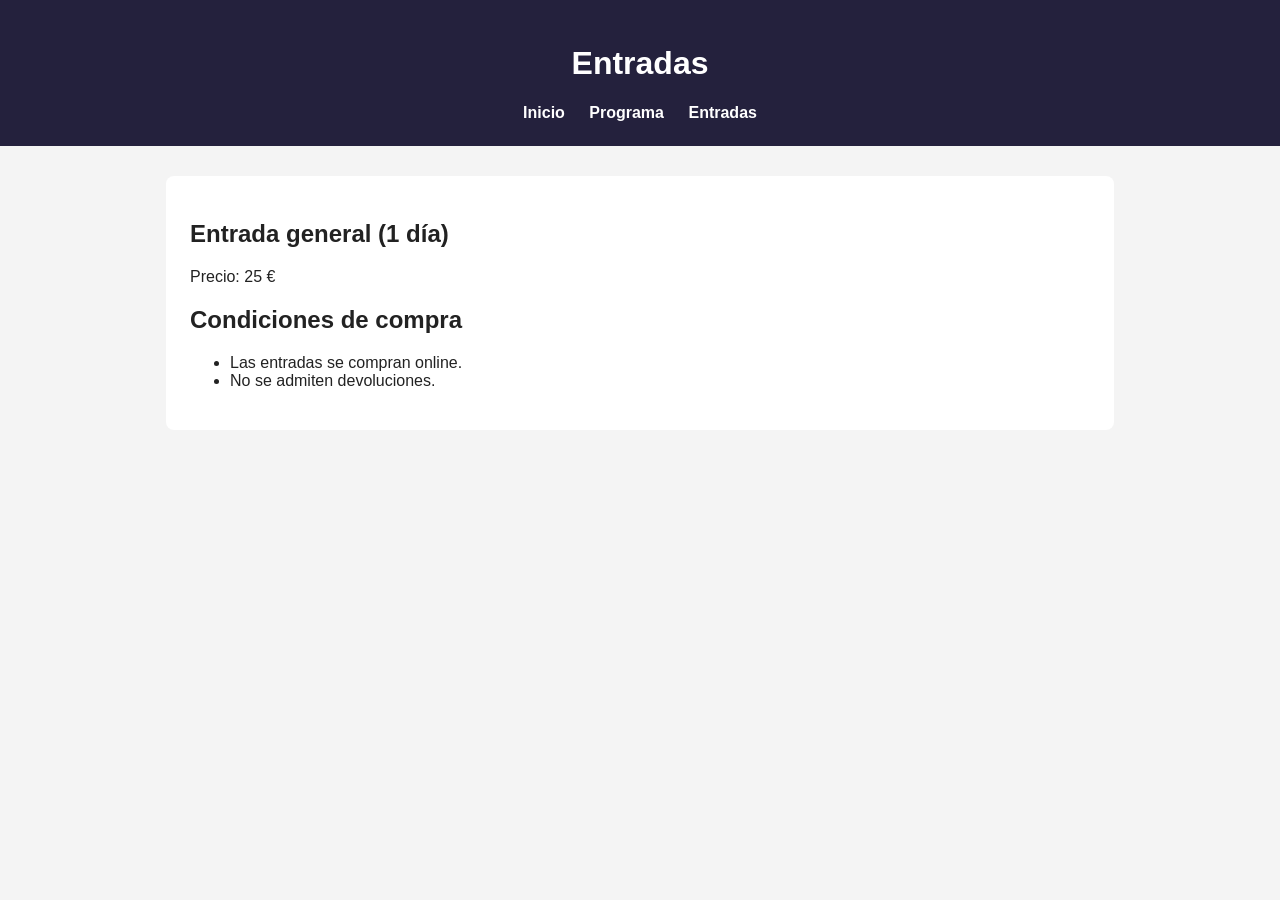
==== entradas.html @ 2d4ce0a6 "Añadir entrada general y condiciones de compra" ====
<!DOCTYPE html>
<html lang="es">
<head>
    <meta charset="UTF-8">
    <meta name="viewport" content="width=device-width, initial-scale=1.0">
    <title>Entradas | Festival DAM 2027</title>
    <link rel="stylesheet" href="style.css">
</head>
<body>
    <header>
        <h1>Entradas</h1>

        <nav>
            <a href="index.html">Inicio</a>
            <a href="programa.html">Programa</a>
            <a href="entradas.html">Entradas</a>
        </nav>
    </header>

    <main>
        <section>
      <h2>Entrada general (1 día)</h2>
      <p>Precio: 25 €</p>
    </section>
    <section>
      <h2>Condiciones de compra</h2>
      <ul>
        <li>Las entradas se compran online.</li>
        <li>No se admiten devoluciones.</li>
      </ul>
    </section>
    </main>
</body>
</html>
---- style.css ----
body {
    margin: 0;
    font-family: Arial, sans-serif;
    color: #222;
    background-color: #f4f4f4;
}

header {
    padding: 24px;
    color: white;
    text-align: center;
    background-color: #24213d;
}

nav {
    margin-top: 16px;
}

nav a {
    margin: 0 10px;
    color: white;
    font-weight: bold;
    text-decoration: none;
}

nav a:hover {
    color: #ffd166;
}

main {
    max-width: 900px;
    margin: 30px auto;
    padding: 24px;
    background-color: white;
    border-radius: 8px;
}
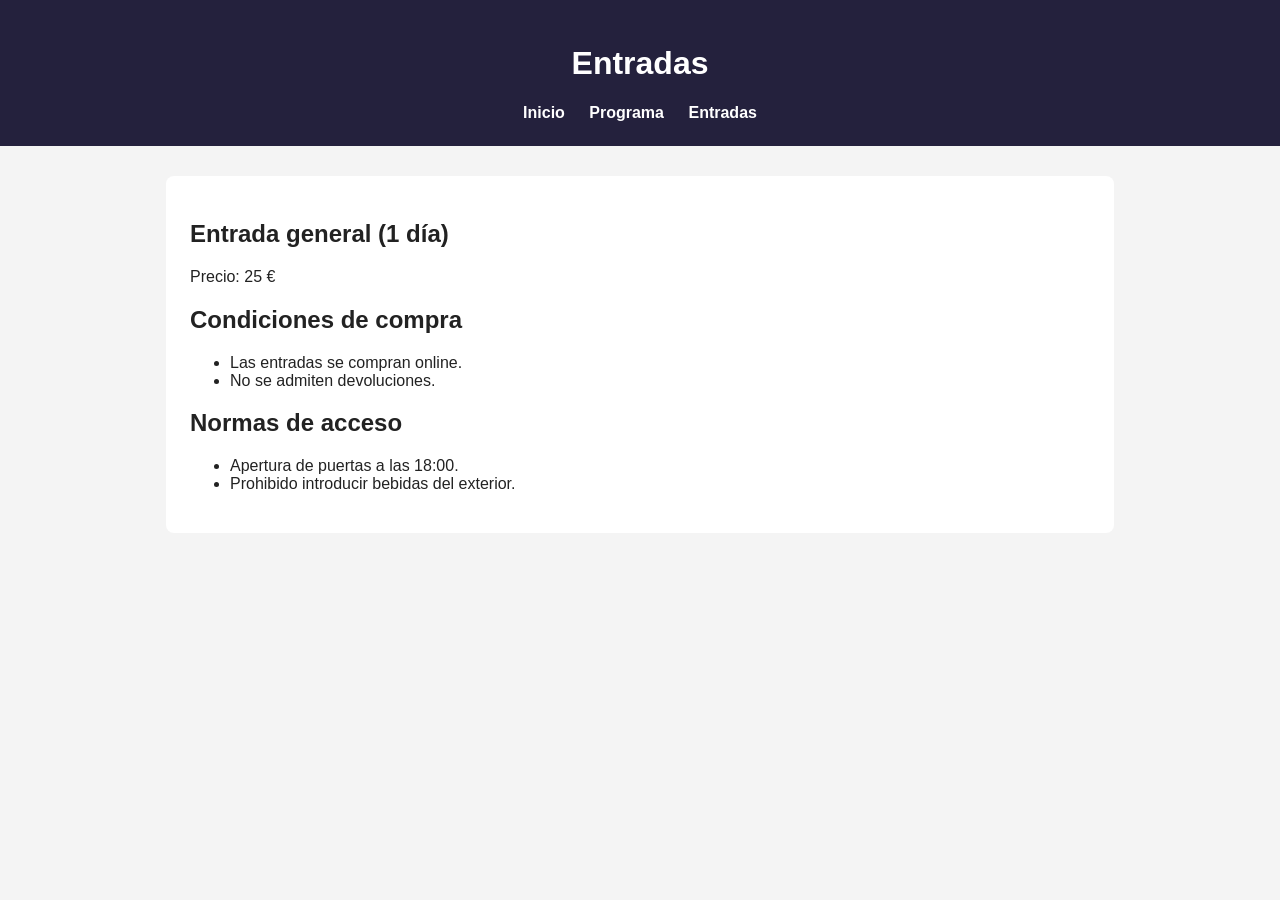
==== commit 24fcd858: "Añadir normas de acceso" ====
--- a/entradas.html
+++ b/entradas.html
@@ -29,6 +29,13 @@
         <li>No se admiten devoluciones.</li>
       </ul>
     </section>
+     <section>
+      <h2>Normas de acceso</h2>
+      <ul>
+        <li>Apertura de puertas a las 18:00.</li>
+        <li>Prohibido introducir bebidas del exterior.</li>
+      </ul>
+    </section>
     </main>
 </body>
 </html>
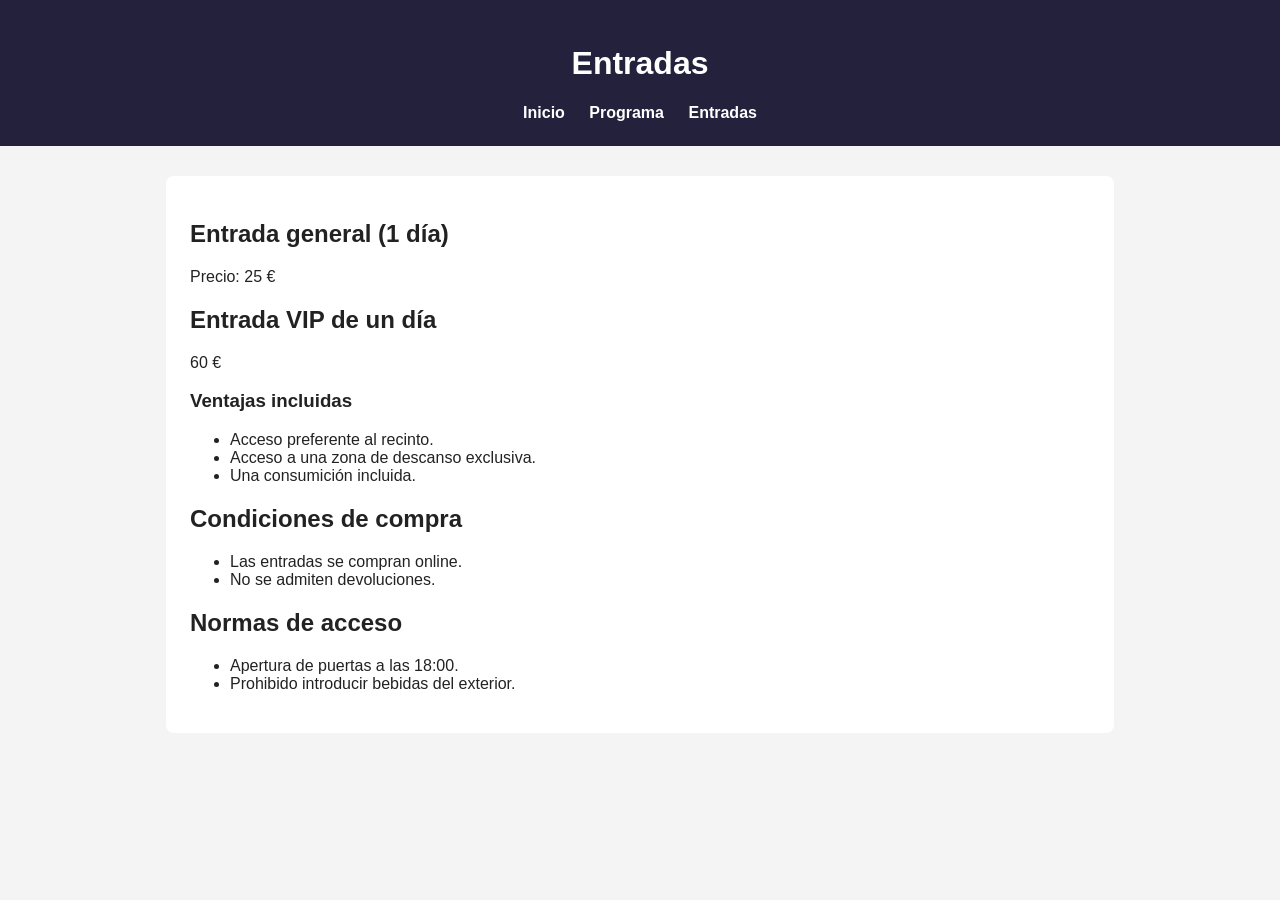
==== commit 708103db: "Añadir entradas VIP" ====
--- a/entradas.html
+++ b/entradas.html
@@ -23,6 +23,17 @@
       <p>Precio: 25 €</p>
     </section>
     <section>
+    <h2>Entrada VIP de un día</h2>
+    <p class="precio">60 €</p>
+
+    <h3>Ventajas incluidas</h3>
+    <ul>
+        <li>Acceso preferente al recinto.</li>
+        <li>Acceso a una zona de descanso exclusiva.</li>
+        <li>Una consumición incluida.</li>
+    </ul>
+    </section>
+    <section>
       <h2>Condiciones de compra</h2>
       <ul>
         <li>Las entradas se compran online.</li>
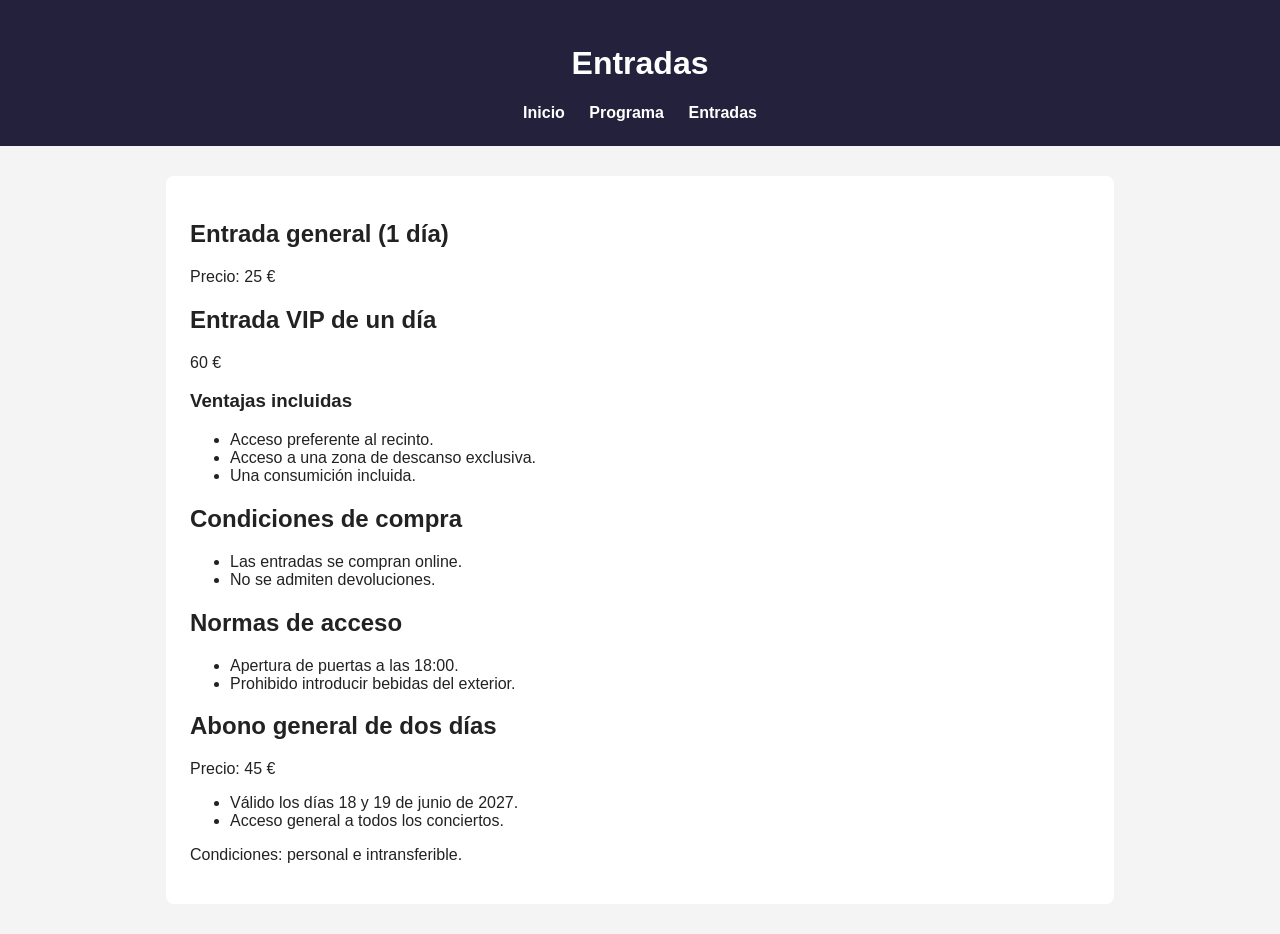
==== commit c8d1356e: "Añadir abono general de dos días" ====
--- a/entradas.html
+++ b/entradas.html
@@ -47,6 +47,15 @@
         <li>Prohibido introducir bebidas del exterior.</li>
       </ul>
     </section>
+     <section>
+      <h2>Abono general de dos días</h2>
+      <p>Precio: 45 €</p>
+      <ul>
+        <li>Válido los días 18 y 19 de junio de 2027.</li>
+        <li>Acceso general a todos los conciertos.</li>
+      </ul>
+      <p>Condiciones: personal e intransferible.</p>
+    </section>
     </main>
 </body>
 </html>
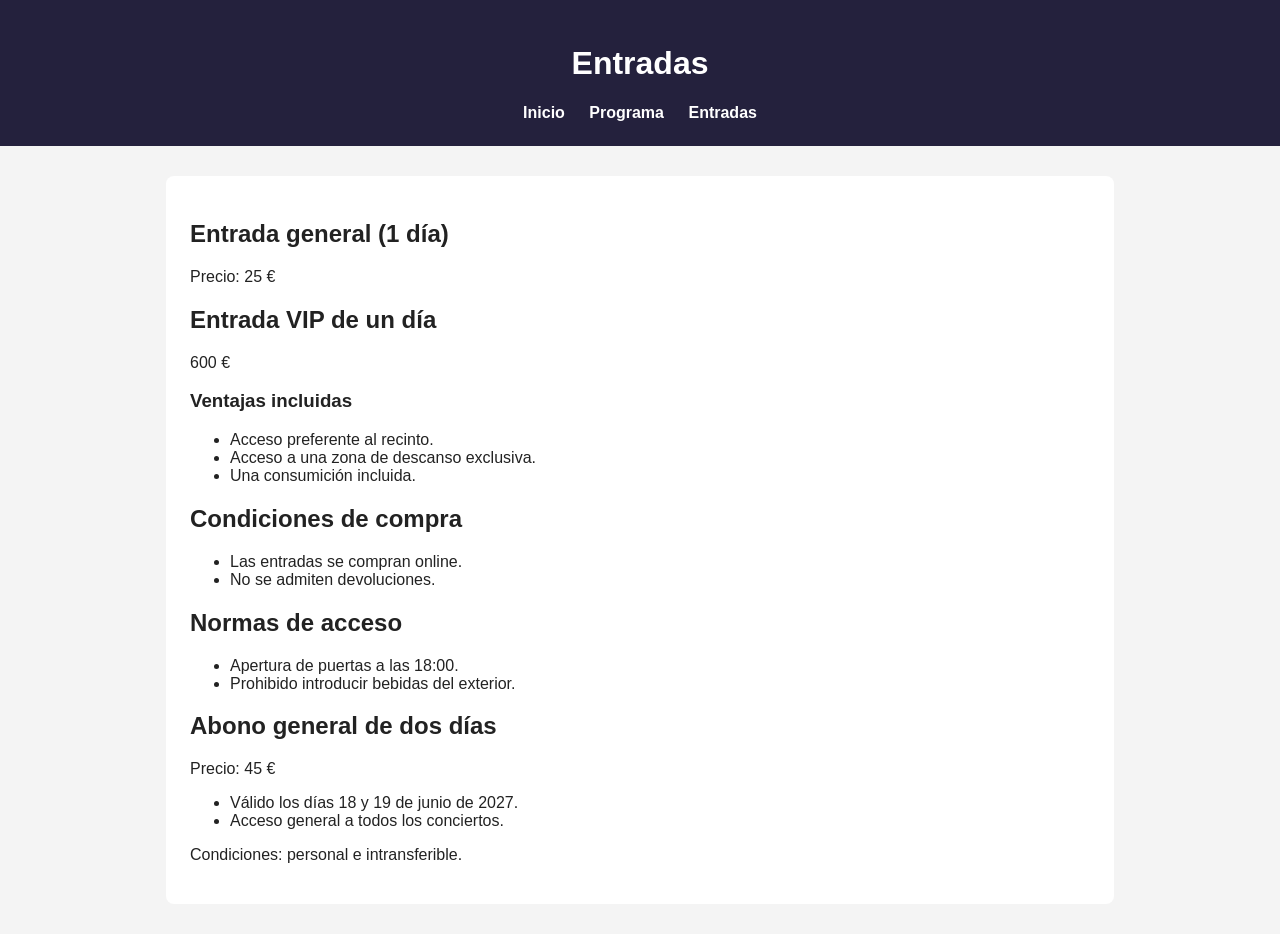
==== commit f3f06200: "Modificar precio VIP" ====
--- a/entradas.html
+++ b/entradas.html
@@ -24,7 +24,7 @@
     </section>
     <section>
     <h2>Entrada VIP de un día</h2>
-    <p class="precio">60 €</p>
+    <p class="precio">600 €</p>
 
     <h3>Ventajas incluidas</h3>
     <ul>
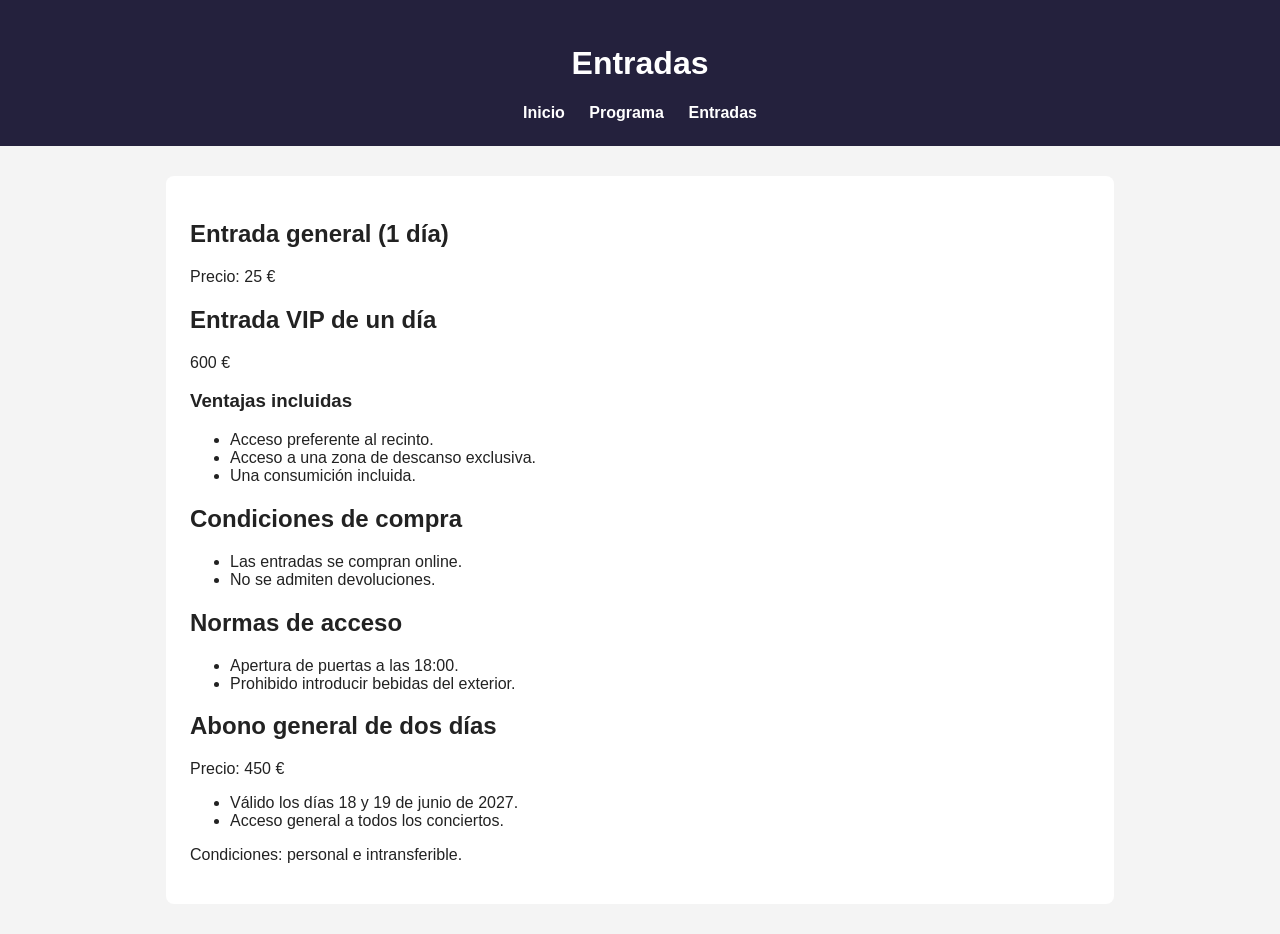
==== commit 60908741: "Modificar precio del abono de dos días" ====
--- a/entradas.html
+++ b/entradas.html
@@ -49,7 +49,7 @@
     </section>
      <section>
       <h2>Abono general de dos días</h2>
-      <p>Precio: 45 €</p>
+      <p>Precio: 450 €</p>
       <ul>
         <li>Válido los días 18 y 19 de junio de 2027.</li>
         <li>Acceso general a todos los conciertos.</li>
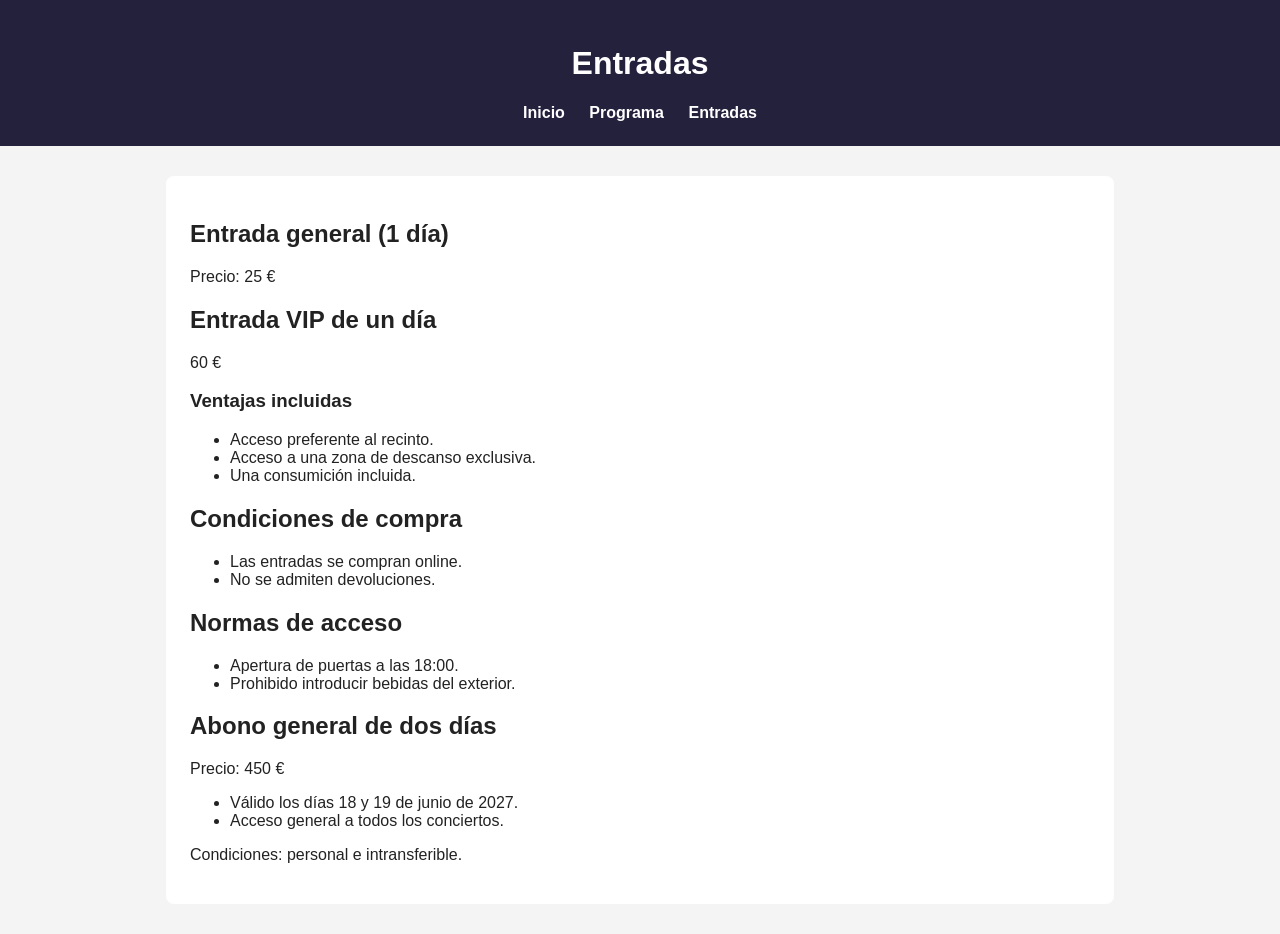
==== commit c4fdb664: "Revert "Modificar precio VIP" This reverts commit f3f062005db541eb629101a5ee2ea90beb9b08de." ====
--- a/entradas.html
+++ b/entradas.html
@@ -24,7 +24,7 @@
     </section>
     <section>
     <h2>Entrada VIP de un día</h2>
-    <p class="precio">600 €</p>
+    <p class="precio">60 €</p>
 
     <h3>Ventajas incluidas</h3>
     <ul>
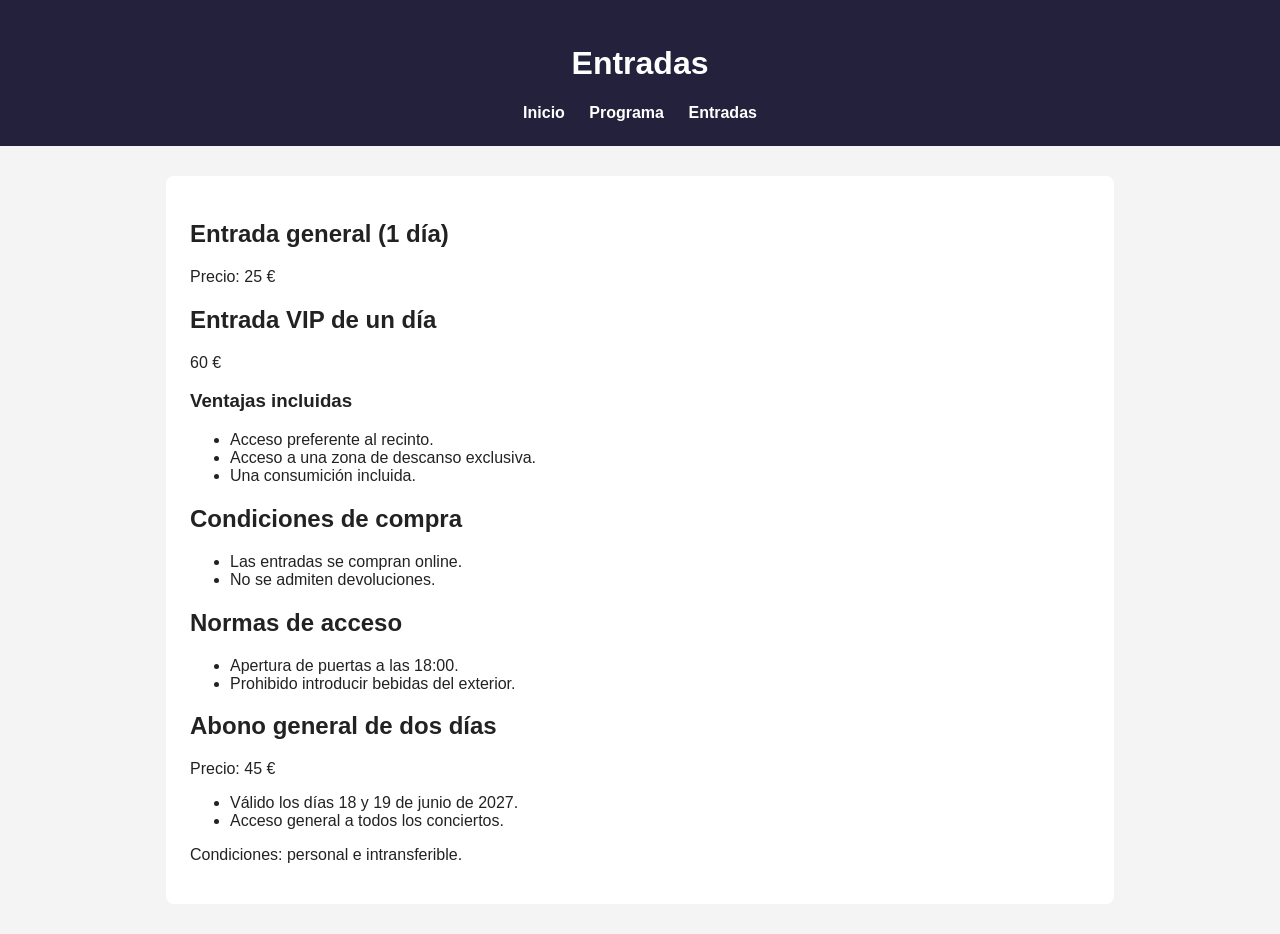
==== commit a9836326: "Revert "Modificar precio del abono de dos días" This reverts commit 6090874190b2c72f035d34ff878d6018" ====
--- a/entradas.html
+++ b/entradas.html
@@ -49,7 +49,7 @@
     </section>
      <section>
       <h2>Abono general de dos días</h2>
-      <p>Precio: 450 €</p>
+      <p>Precio: 45 €</p>
       <ul>
         <li>Válido los días 18 y 19 de junio de 2027.</li>
         <li>Acceso general a todos los conciertos.</li>
